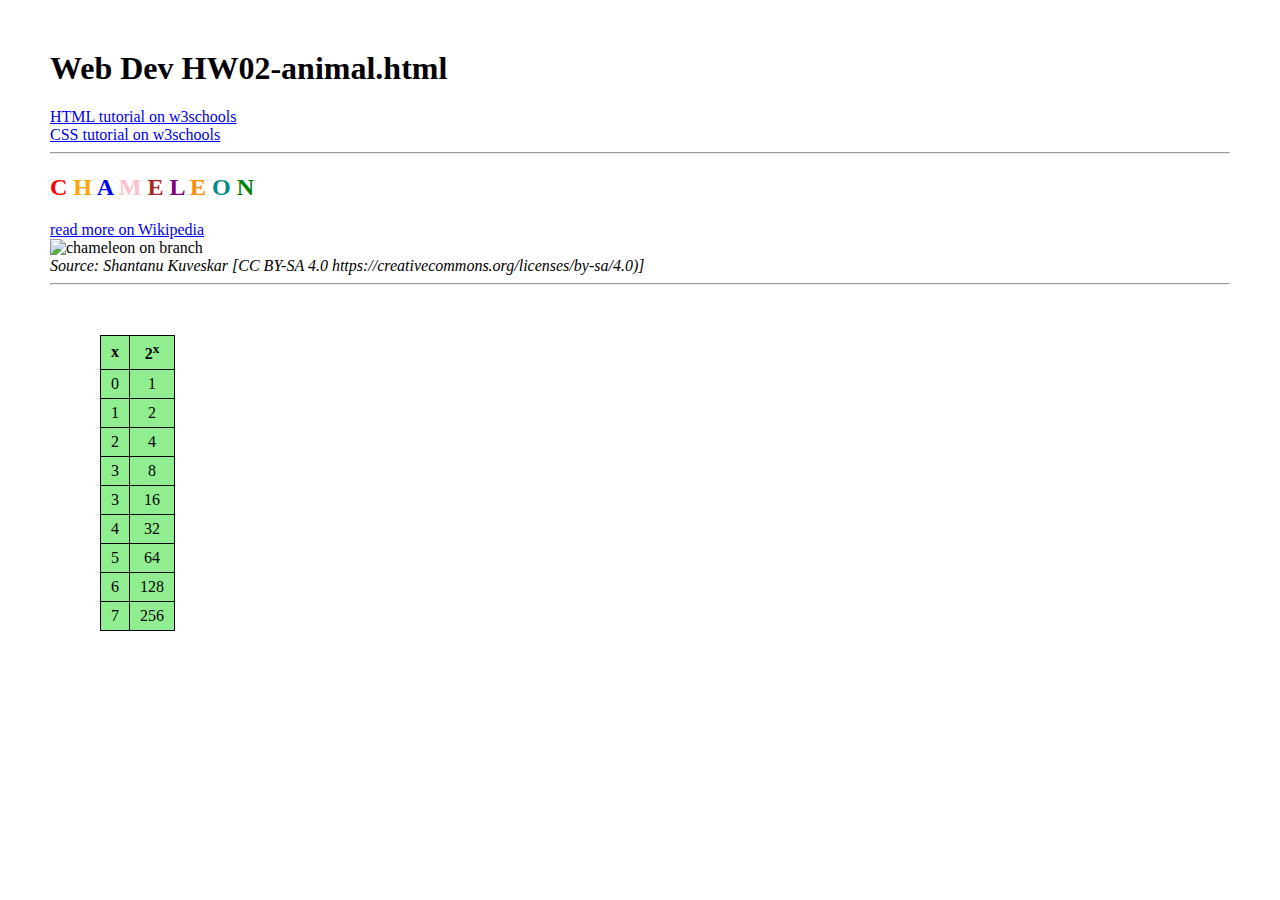
==== hw02/animal.html @ 5536a512 "calc.js buttons work" ====
<!doctype html>
<html lang="en">
<head>
    <meta charset="utf-8" />    
    <meta name="viewport" content="width=device-width, initial-scale=1.0">
    <title>Animal</title>
<!--    <link rel="stylesheet" href="styles.css">-->
    <style>
        body {
            margin: 50px;
        }

        .redChar {
            color: red;
        }

        .orangeChar {
            color: orange;
        }

        .blueChar {
            color: blue;
        }

        .greenChar {
            color: green;
        }

        .purpleChar {
            color: purple;
        }

        .brownChar {
            color: brown;
        }

        .pinkChar {
            color: pink;
        }

        .darkOrangeChar {
            color: darkorange;
        }

        .darkCyanChar {
            color: darkcyan;
        }
        table, th, td {
            margin: 50px;
            border: 1px solid black;
            border-collapse: collapse;
            padding: 5px 10px;
            text-align: center;
            background-color: lightgreen;
        }
    </style>
</head>
<body>
    
    <h1>Web Dev HW02-animal.html</h1>
    <a href="https://www.w3schools.com/html/default.asp" target="_blank">
        HTML tutorial on w3schools
    </a>
    <br />
    <a href="https://www.w3schools.com/html/default.asp">
        CSS tutorial on w3schools
    </a>
    <br />
    <hr />
<!--    try using span id to get rid of space-->
    <h2>
        <span class="redChar">C</span>
        <span class="orangeChar">H</span>
        <span class="blueChar">A</span>
        <span class="pinkChar">M</span>
        <span class="brownChar">E<span>
        <span class="purpleChar">L</span>
        <span class="darkOrangeChar">E</span>
        <span class="darkCyanChar">O</span>
        <span class="greenChar">N</span>
    </h2>
    <a href="https://en.wikipedia.org/wiki/Chameleon">
        read more on Wikipedia
    </a>
    <br />

    <img 
        src="https://upload.wikimedia.org/wikipedia/commons/d/d7/Indian_Chameleon_%28Chamaeleo_zeylanicus%29_Photograph_By_Shantanu_Kuveskar.jpg" 
        alt="chameleon on branch" style="max-width:100%;height:auto;">
    <br />
    <cite>
        Source: Shantanu Kuveskar [CC BY-SA 4.0 
        https://creativecommons.org/licenses/by-sa/4.0)]
    </cite>
    <hr />
    
    <table name="Powers of 2">
        <tr>
            <th>x</th>
            <th>2<sup>x</sup></th>
        </tr>
        <tr>
            <td>0</td>
            <td>1</td>
        </tr>
        <tr>
            <td>1</td>
            <td>2</td>
        </tr>
        <tr>
            <td>2</td>
            <td>4</td>
        </tr>
        <tr>
            <td>3</td>
            <td>8</td>
        </tr>
        <tr>
            <td>3</td>
            <td>16</td>
        </tr>
        <tr>
            <td>4</td>
            <td>32</td>
        </tr>
        <tr>
            <td>5</td>
            <td>64</td>
        </tr>
        <tr>
            <td>6</td>
            <td>128</td>
        </tr>
        <tr>
            <td>7</td>
            <td>256</td>
        </tr>
    </table>


</body>
</html>
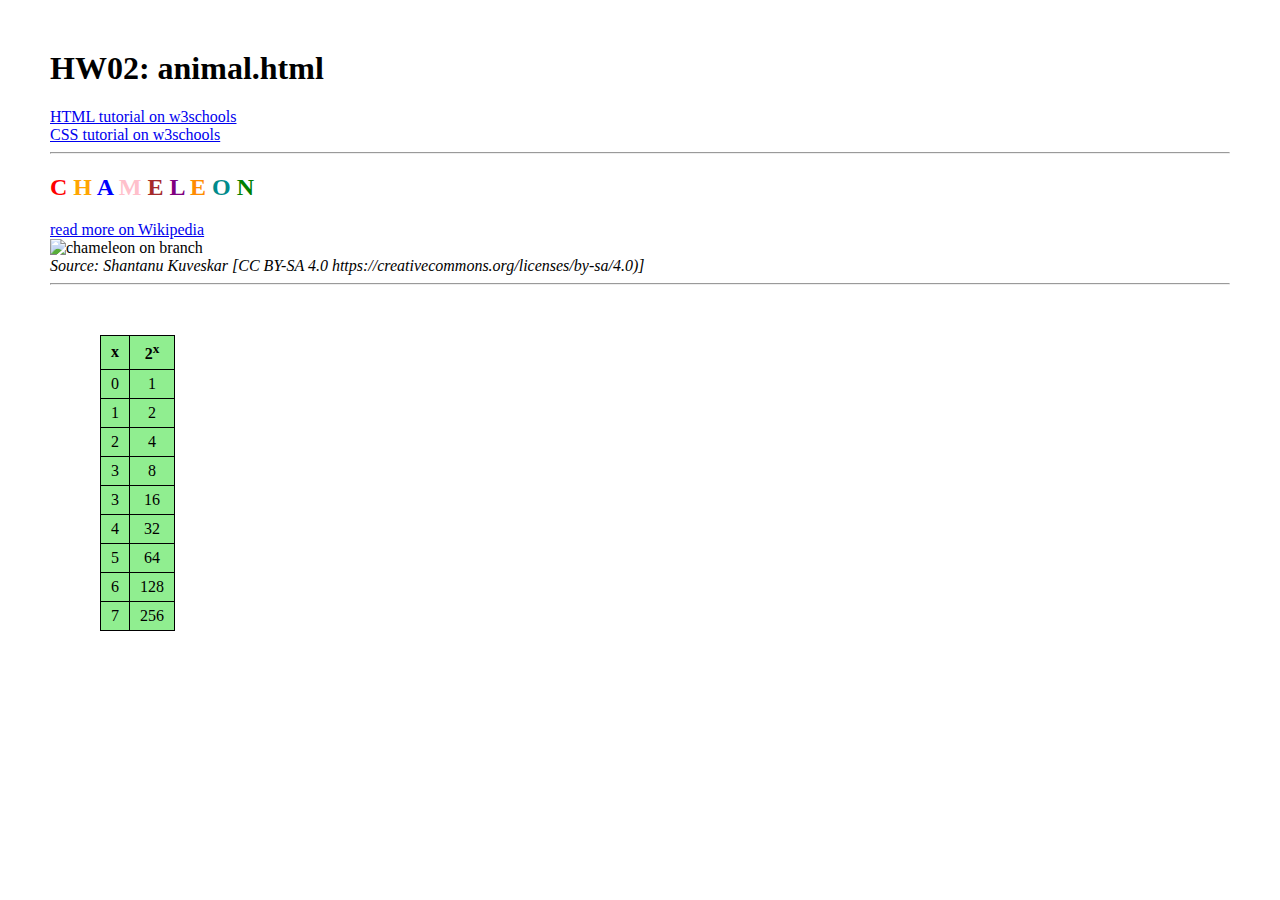
==== commit 60485486: "final submission" ====
--- a/hw02/animal.html
+++ b/hw02/animal.html
@@ -57,7 +57,7 @@
 </head>
 <body>
     
-    <h1>Web Dev HW02-animal.html</h1>
+    <h1>HW02: animal.html</h1>
     <a href="https://www.w3schools.com/html/default.asp" target="_blank">
         HTML tutorial on w3schools
     </a>
@@ -73,7 +73,7 @@
         <span class="orangeChar">H</span>
         <span class="blueChar">A</span>
         <span class="pinkChar">M</span>
-        <span class="brownChar">E<span>
+        <span class="brownChar">E</span>
         <span class="purpleChar">L</span>
         <span class="darkOrangeChar">E</span>
         <span class="darkCyanChar">O</span>
@@ -94,7 +94,7 @@
     </cite>
     <hr />
     
-    <table name="Powers of 2">
+    <table>
         <tr>
             <th>x</th>
             <th>2<sup>x</sup></th>
